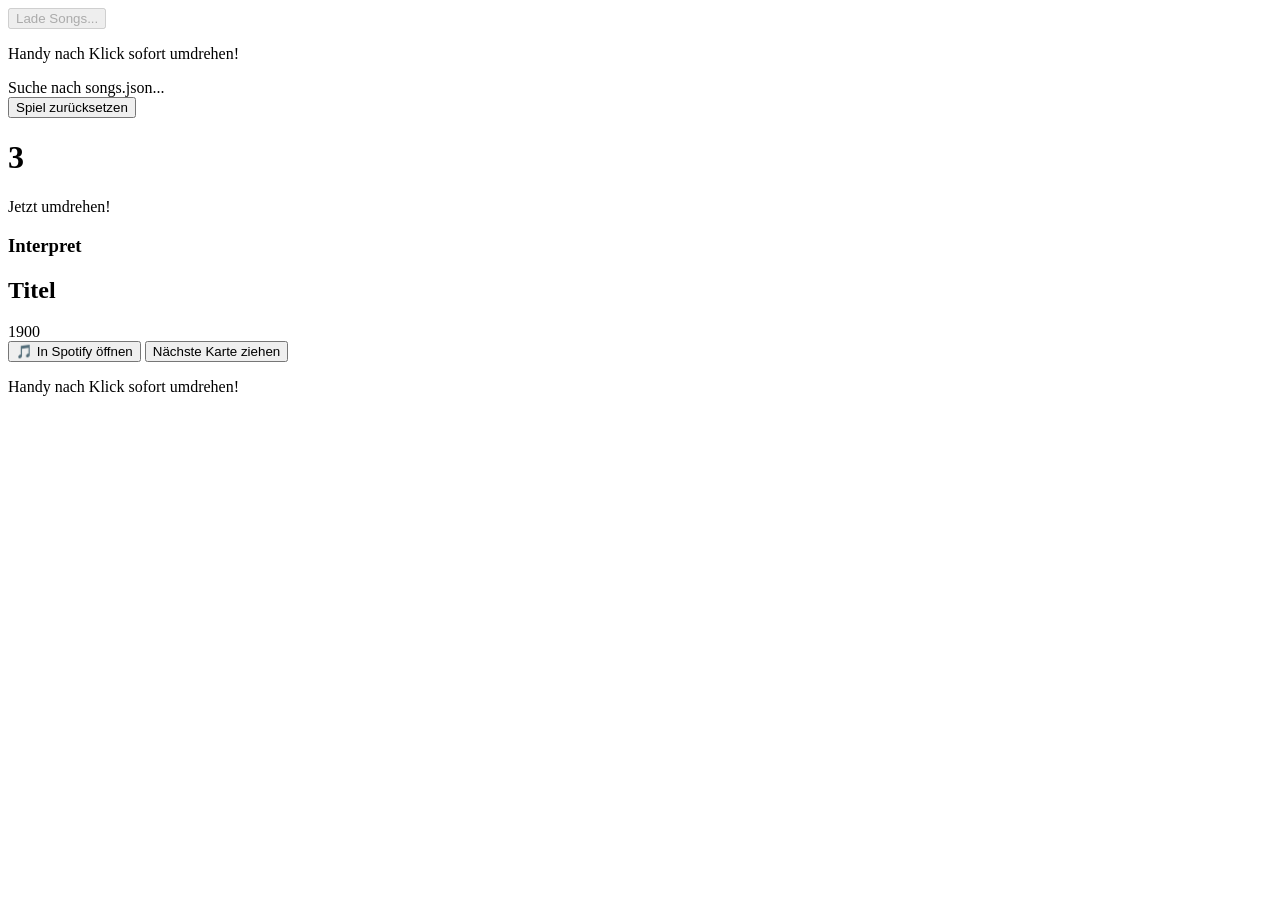
==== index2.html @ 385d34d0 "Rename index2 to index2.html" ====
<!DOCTYPE html>
<html lang="de">
<head>
  <meta charset="UTF-8">
  <meta name="viewport" content="width=device-width, initial-scale=1.0, user-scalable=no">
  <title>Custom Hitster</title>
  <link rel="stylesheet" href="styles.css">
</head>
<body>

  <!-- 1. Startbildschirm -->
  <div id="start-screen" class="screen">
    <button id="start-btn" disabled>Lade Songs...</button>
    <p>Handy nach Klick sofort umdrehen!</p>
    <div id="status-display" class="status-text">Suche nach songs.json...</div>
    <button id="reset-btn" class="btn-danger">Spiel zurücksetzen</button>
  </div>

  <!-- 2. Countdown-Bildschirm -->
  <div id="countdown-screen" class="screen hidden">
    <h1 id="timer">3</h1>
    <p>Jetzt umdrehen!</p>
  </div>

  <!-- 3. Auflösung / Song-Info-Bildschirm -->
  <div id="song-screen" class="screen hidden">
    <h3 id="artist-display">Interpret</h3>
    <h2 id="title-display">Titel</h2>
    <div class="year" id="year-display">1900</div>
    
    <!-- Button falls der automatische Aufruf blockiert wird -->
    <button id="spotify-btn" class="btn-spotify">🎵 In Spotify öffnen</button>
    
    <button id="next-btn">Nächste Karte ziehen</button>
    <p>Handy nach Klick sofort umdrehen!</p>
  </div>

  <script type="module" src="main.js"></script>
</body>
</html>
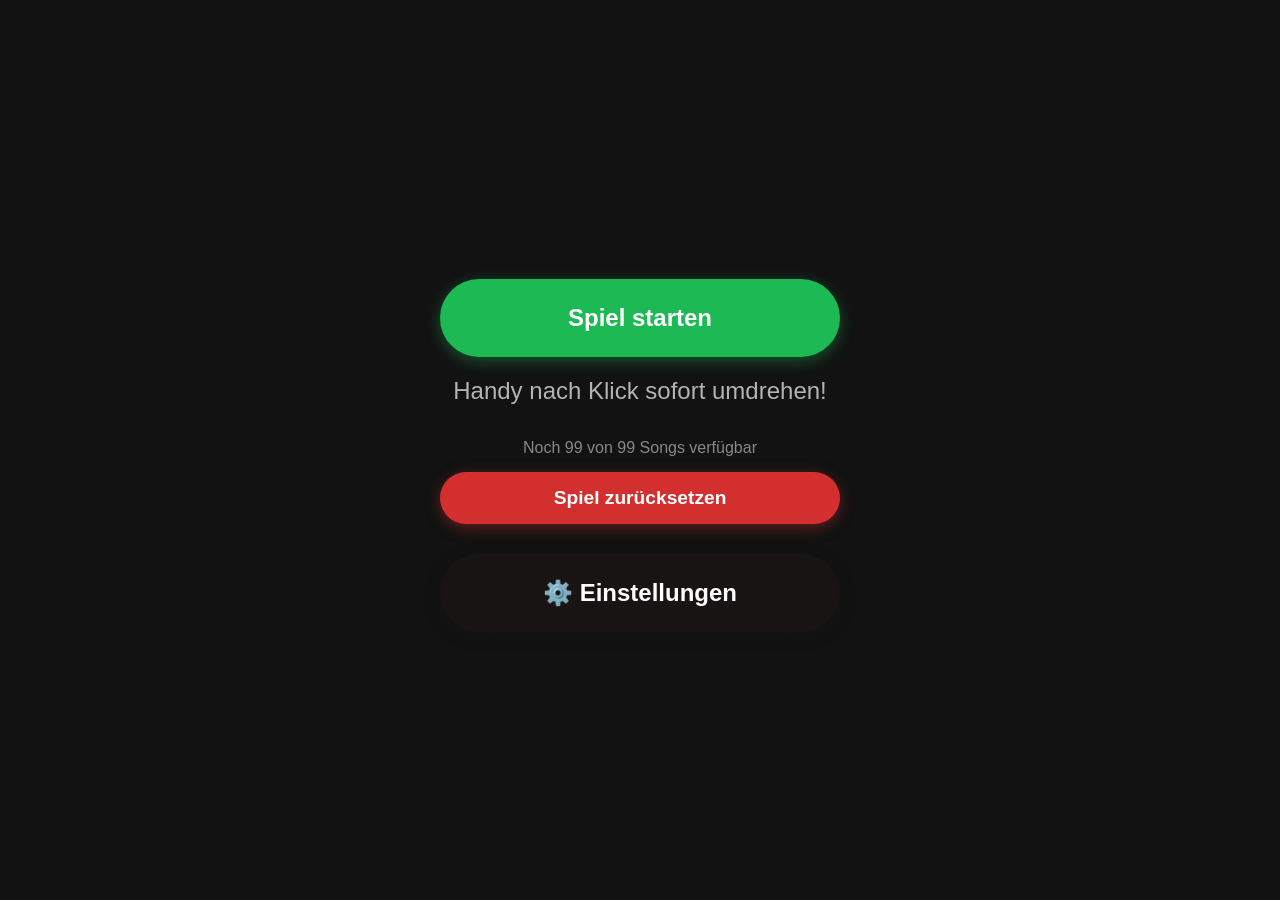
==== commit e5c1a95b: "Update index2.html" ====
--- a/index2.html
+++ b/index2.html
@@ -14,6 +14,7 @@
     <p>Handy nach Klick sofort umdrehen!</p>
     <div id="status-display" class="status-text">Suche nach songs.json...</div>
     <button id="reset-btn" class="btn-danger">Spiel zurücksetzen</button>
+    <button id="open-settings-btn" class="btn-spotify">⚙️ Einstellungen</button>
   </div>
 
   <!-- 2. Countdown-Bildschirm -->
@@ -34,7 +35,16 @@
     <button id="next-btn">Nächste Karte ziehen</button>
     <p>Handy nach Klick sofort umdrehen!</p>
   </div>
-
+<!-- 4. Einstellungs-Bildschirm -->
+  <div id="settings-screen" class="screen hidden">
+  <h2>Einstellungen</h2>
+  
+  <!-- Hier kommen später deine Filter rein -->
+  <label>Von Jahr: <input type="number" id="setting-start-year" value="1950"></label>
+  <label>Bis Jahr: <input type="number" id="setting-end-year" value="2024"></label>
+  
+  <button id="save-settings-btn">Speichern & Zurück</button>
+  </div>
   <script type="module" src="main.js"></script>
 </body>
 </html>
--- a/styles.css
+++ b/styles.css
@@ -0,0 +1,18 @@
+body { background: #121212; color: #ffffff; font-family: sans-serif; margin: 0; height: 100vh; display: flex; flex-direction: column; align-items: center; justify-content: center; text-align: center; }
+.screen { display: flex; flex-direction: column; align-items: center; justify-content: center; width: 100%; height: 100%; }
+.hidden { display: none !important; }
+
+button { background: #1DB954; color: white; border: none; padding: 25px 50px; font-size: 1.5rem; border-radius: 50px; cursor: pointer; font-weight: bold; box-shadow: 0 4px 15px rgba(29, 185, 84, 0.4); margin-top: 30px; transition: 0.3s; width: 80%; max-width: 400px; }
+button:active:not(:disabled) { transform: scale(0.95); }
+button:disabled { background: #555; box-shadow: none; cursor: not-allowed; color: #aaa; }
+
+.btn-danger { background: #d32f2f; box-shadow: 0 4px 15px rgba(211, 47, 47, 0.4); margin-top: 15px; padding: 15px 30px; font-size: 1.2rem; }
+.btn-spotify { background: #191414; box-shadow: 0 4px 15px rgba(25, 20, 20, 0.4); margin-bottom: 20px;}
+
+h1 { font-size: 5rem; margin: 0; color: #1DB954; }
+h2 { font-size: 3rem; margin: 10px 0; color: #ffffff; }
+h3 { font-size: 2rem; margin: 10px 0; color: #b3b3b3; }
+.year { font-size: 4rem; color: #1DB954; font-weight: bold; margin-top: 20px; }
+p { font-size: 1.5rem; color: #b3b3b3; margin-top: 20px; }
+
+.status-text { font-size: 1rem; color: #888; margin-top: 10px; }
